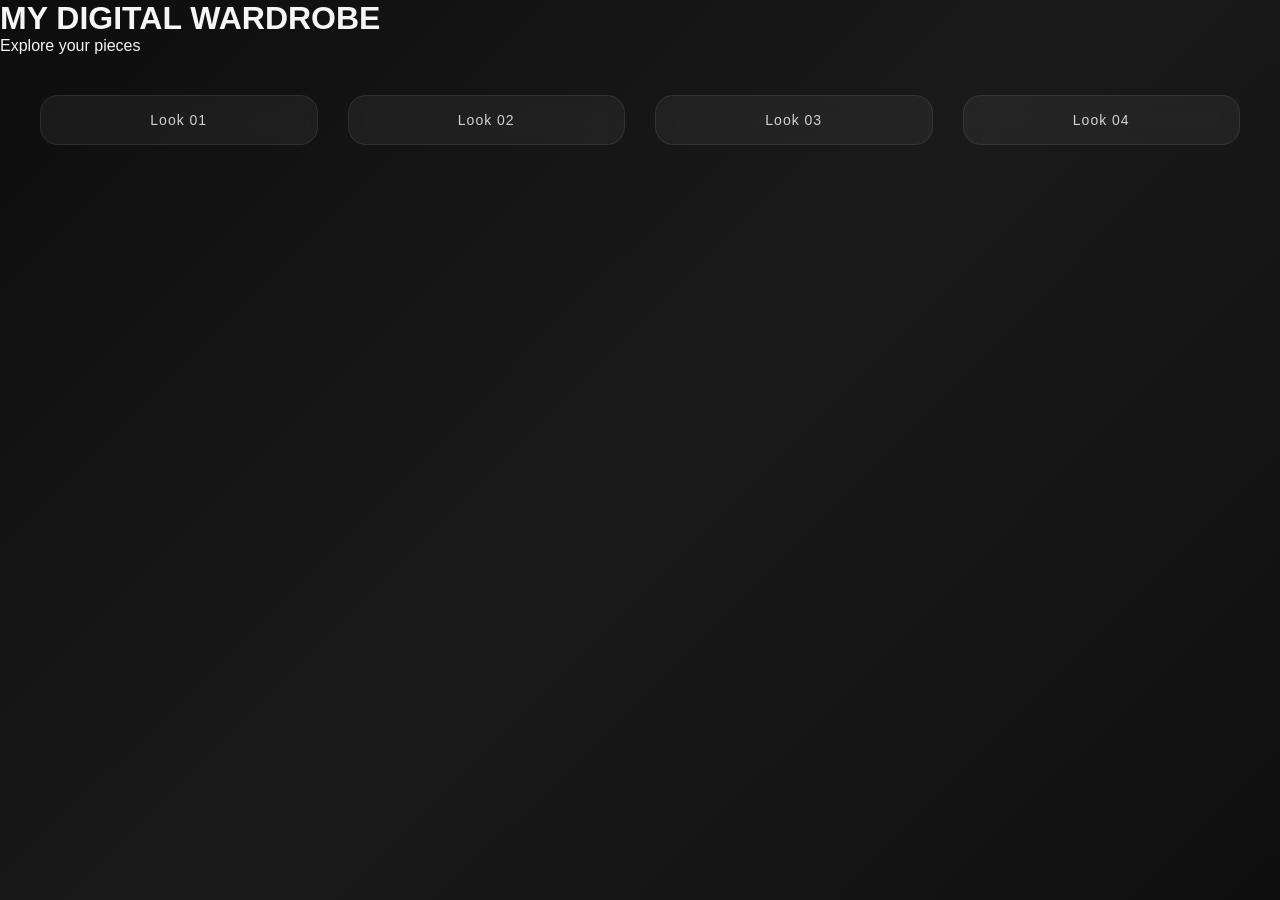
==== wardrobe.html @ 76bb8024 "Add initial wardrobe.html file with layout" ====
<!DOCTYPE html>
<html lang="en">

<head>
<meta charset="UTF-8">
<meta name="viewport" content="width=device-width, initial-scale=1.0">

<title>Wardrobe Interior</title>

<link rel="stylesheet" href="style.css">
</head>

<body class="wardrobe-page">

<!-- Background -->
<div class="wardrobe-bg"></div>

<!-- Top Title -->
<div class="wardrobe-header">
  <h1>MY DIGITAL WARDROBE</h1>
  <p>Explore your pieces</p>
</div>

<!-- Clothing Grid -->
<div class="wardrobe-grid">

  <div class="item">
    <div class="item-img"></div>
    <p>Look 01</p>
  </div>

  <div class="item">
    <div class="item-img"></div>
    <p>Look 02</p>
  </div>

  <div class="item">
    <div class="item-img"></div>
    <p>Look 03</p>
  </div>

  <div class="item">
    <div class="item-img"></div>
    <p>Look 04</p>
  </div>

</div>

</body>

</html>
---- style.css ----
/* ========================================
   GLOBAL RESET
======================================== */

* {
  margin: 0;
  padding: 0;
  box-sizing: border-box;
}


/* ========================================
   GLOBAL BODY STYLE
======================================== */

body {

  font-family: "Helvetica Neue", Arial, sans-serif;

  background: linear-gradient(
    135deg,
    #0d0d0d,
    #1a1a1a,
    #0f0f0f
  );

  color: #f5f5f5;

  min-height: 100vh;

}


/* ========================================
   WARDROBE LANDING (CLEAN VERSION)
======================================== */

.wardrobe-container {
  position: fixed;
  inset: 0;
  display: flex;
  width: 100%;
  height: 100%;
  cursor: pointer;
  z-index: 5;
}

/* ========================================
   DOOR BASE
======================================== */

.door {
  width: 50%;
  height: 100%;
  position: relative;
  overflow: hidden;
  transition: transform 1.2s ease;
}

/* 左右门分割线 */
.left-door {
  border-right: 1px solid rgba(255, 255, 255, 0.2);
}

.right-door {
  border-left: 1px solid rgba(255, 255, 255, 0.2);
}

/* ========================================
   GLASS EFFECT
======================================== */

.glass {
  width: 100%;
  height: 100%;
  background: rgba(255, 255, 255, 0.05);

  background-image: linear-gradient(
    120deg,
    rgba(255, 255, 255, 0.08),
    rgba(255, 255, 255, 0.02)
  );

  backdrop-filter: blur(12px);
  -webkit-backdrop-filter: blur(12px);
}

/* ========================================
   HANDLE
======================================== */

.door::after {
  content: "";
  position: absolute;
  top: 50%;
  transform: translateY(-50%);
  width: 6px;
  height: 50px;
  border-radius: 6px;
  background: rgba(255, 255, 255, 0.6);
}

.left-door::after {
  right: 18px;
}

.right-door::after {
  left: 18px;
}

/* ========================================
   CENTER TEXT
======================================== */

.wardrobe-text {
  position: absolute;
  inset: 0;
  display: flex;
  flex-direction: column;
  justify-content: center;
  align-items: center;

  text-align: center;
  color: white;
  z-index: 10;
}

.wardrobe-text h1 {
  font-size: 52px;
  letter-spacing: 6px;
  font-weight: 200;
}

.wardrobe-text p {
  margin-top: 15px;
  font-size: 16px;
  opacity: 0.7;
  letter-spacing: 2px;
}

/* ========================================
   OPEN ANIMATION
======================================== */

body.open .left-door {
  transform: translateX(-100%);
}

body.open .right-door {
  transform: translateX(100%);
}



/* ========================================
   WARDROBE PAGE
======================================== */


/* Header */

.header {

  text-align: center;

  padding: 70px 20px;

  background: rgba(255,255,255,0.03);

  backdrop-filter: blur(10px);

  border-bottom: 1px solid rgba(255,255,255,0.08);

}


.header h1 {

  font-size: 42px;

  letter-spacing: 3px;

  font-weight: 300;

  text-transform: uppercase;

}


.subtitle {

  font-size: 14px;

  color: rgba(255,255,255,0.6);

  margin-top: 10px;

  letter-spacing: 1px;

}



/* ========================================
   FILTER BUTTONS
======================================== */

.filters {

  display: flex;

  justify-content: center;

  gap: 15px;

  padding: 30px;

  flex-wrap: wrap;

}


.filter-btn {

  padding: 10px 22px;

  border-radius: 25px;

  background: rgba(255,255,255,0.05);

  border: 1px solid rgba(255,255,255,0.1);

  color: #ddd;

  cursor: pointer;

  transition: 0.3s;

  font-size: 14px;

  letter-spacing: 1px;

}


.filter-btn:hover {

  background: rgba(255,255,255,0.1);

  transform: translateY(-2px);

}


.filter-btn.active {

  background: #ffffff;

  color: #000;

}



/* ========================================
   WARDROBE GRID
======================================== */

.wardrobe-grid {

  display: grid;

  grid-template-columns:
    repeat(auto-fit, minmax(240px, 1fr));

  gap: 30px;

  padding: 40px;

  max-width: 1300px;

  margin: auto;

}



/* ========================================
   CLOTHING ITEMS
======================================== */

.item {

  background: rgba(255,255,255,0.05);

  border-radius: 18px;

  overflow: hidden;

  backdrop-filter: blur(8px);

  border: 1px solid rgba(255,255,255,0.08);

  transition: 0.35s;

  position: relative;

}



/* Glow Hover */

.item:hover {

  transform: translateY(-8px);

  box-shadow:

    0 0 25px rgba(255,255,255,0.08),
    0 0 50px rgba(255,255,255,0.04);

}



/* Image */

.item img {

  width: 100%;

  height: 320px;

  object-fit: cover;

  filter: grayscale(10%);

  transition: 0.3s;

}


.item:hover img {

  filter: grayscale(0%);

}



/* Item Text */

.item p {

  padding: 16px;

  text-align: center;

  font-size: 14px;

  letter-spacing: 1px;

  color: rgba(255,255,255,0.8);

}



/* ========================================
   FOOTER
======================================== */

.footer {

  text-align: center;

  padding: 30px;

  font-size: 13px;

  color: rgba(255,255,255,0.5);

  border-top: 1px solid rgba(255,255,255,0.08);

  margin-top: 40px;

}
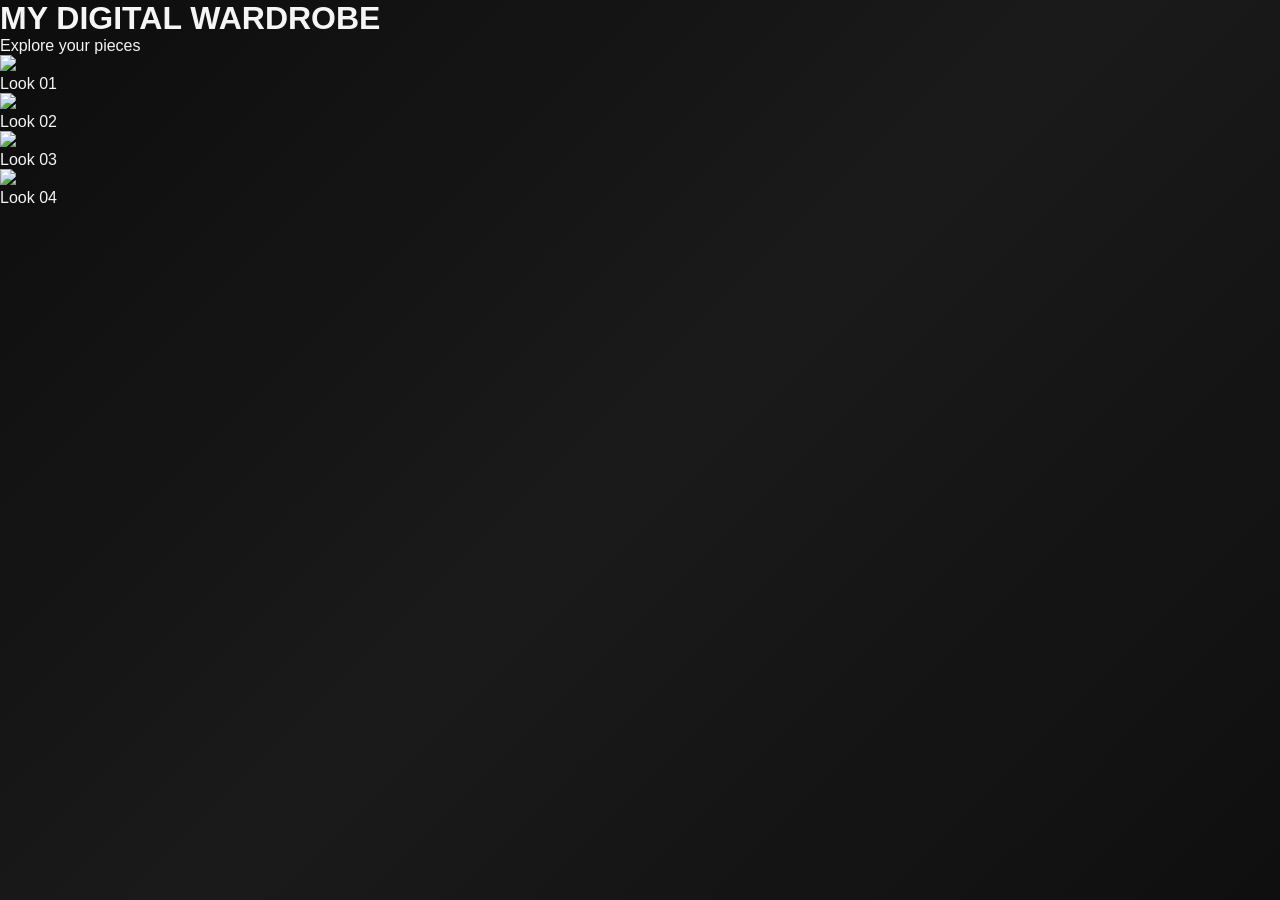
==== commit 588168f9: "Refactor wardrobe HTML structure and add JS function" ====
--- a/wardrobe.html
+++ b/wardrobe.html
@@ -15,37 +15,43 @@
 <!-- Background -->
 <div class="wardrobe-bg"></div>
 
-<!-- Top Title -->
+<!-- Header -->
 <div class="wardrobe-header">
   <h1>MY DIGITAL WARDROBE</h1>
   <p>Explore your pieces</p>
 </div>
 
-<!-- Clothing Grid -->
-<div class="wardrobe-grid">
+<!-- 🧥 Wardrobe Space -->
+<div class="wardrobe">
 
-  <div class="item">
-    <div class="item-img"></div>
+  <div class="hanger-item" onclick="openItem('dress1.html')">
+    <img src="img/dress1.jpg" />
     <p>Look 01</p>
   </div>
 
-  <div class="item">
-    <div class="item-img"></div>
+  <div class="hanger-item" onclick="openItem('dress2.html')">
+    <img src="img/dress2.jpg" />
     <p>Look 02</p>
   </div>
 
-  <div class="item">
-    <div class="item-img"></div>
+  <div class="hanger-item" onclick="openItem('dress3.html')">
+    <img src="img/dress3.jpg" />
     <p>Look 03</p>
   </div>
 
-  <div class="item">
-    <div class="item-img"></div>
+  <div class="hanger-item" onclick="openItem('dress4.html')">
+    <img src="img/dress4.jpg" />
     <p>Look 04</p>
   </div>
 
 </div>
 
+<!-- JS -->
+<script>
+function openItem(page) {
+  window.location.href = page;
+}
+</script>
+
 </body>
-
 </html>
